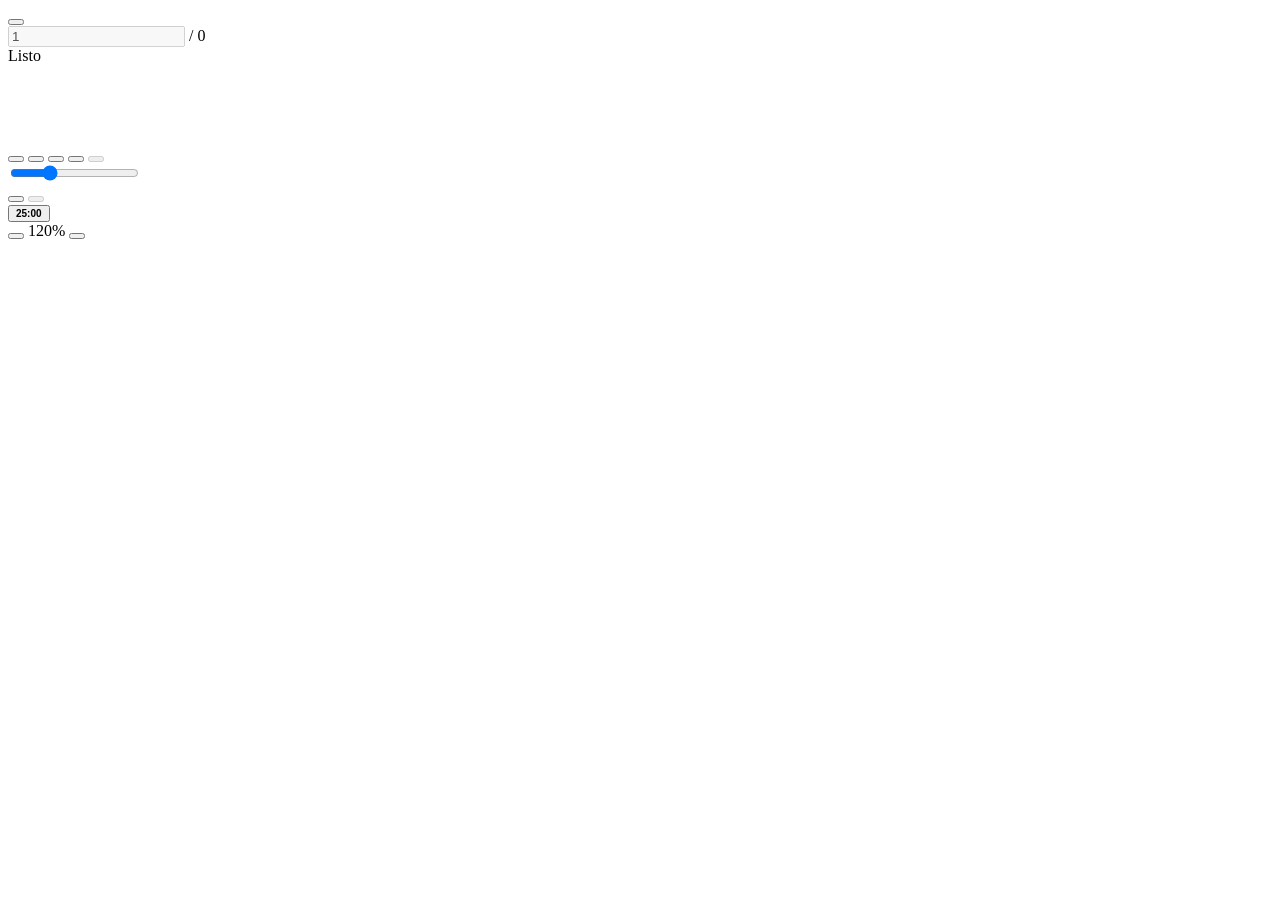
==== public/viewer.html @ 538c171b "Add files via upload" ====
<!DOCTYPE html>
<html lang="es">
<head>
  <meta charset="UTF-8">
  <meta name="viewport" content="width=device-width, initial-scale=1.0">
  <title>NAS PDF · Subrayado</title>
  <link rel="icon" href="/favicon.svg" type="image/svg+xml">
  <link rel="stylesheet" href="/css/app.css">
</head>
<body>
  <div class="viewer-root">
    <header class="topbar" style="position:relative">
      <button id="back-btn" class="icon-btn" title="Volver a Mis documentos"></button>
      <h2 id="doc-title" style="margin:0;font-size:15px;font-weight:600;word-break:break-all;flex:1;min-width:0"></h2>
      <form class="page-form" id="page-form">
        <input type="number" id="page-input" min="1" value="1" title="Ir a la página…" disabled>
        <span class="total" id="page-total">/ 0</span>
      </form>
      <span id="sync-badge" class="sync-badge ok" title="Sincronización con el servidor"><span class="dot"></span><span id="sync-text">Listo</span></span>
    </header>

    <div class="viewer-body">
      <aside class="thumbs" id="thumbs"></aside>

      <div class="pages-scroll" id="pages-scroll">
        <div id="pages-col" style="display:flex;flex-direction:column;align-items:center">
          <div class="loading" style="padding-top:80px"><span class="spinner"></span></div>
        </div>
      </div>

      <div class="toolbar" id="toolbar">
        <button class="tool" id="btn-cursor" title="Cursor (selección normal, no subraya)">
          <span id="ic-cursor"></span>
        </button>
        <button class="tool on" id="btn-hl" title="Subrayador (selecciona texto para subrayar)">
          <span id="ic-pen"></span>
        </button>
        <button class="tool" id="btn-del-mode" title="Modo borrado (clic sobre un subrayado)">
          <span id="ic-eraser"></span>
        </button>
        <button class="tool" id="btn-wipe" title="Borrar TODOS los subrayados de este documento (deshacible)">
          <span id="ic-wipe"></span>
        </button>
        <button class="tool" id="btn-undo" disabled title="Deshacer (Ctrl+Z)">
          <span id="ic-undo"></span>
        </button>
        <div class="tool-sep"></div>
        <div id="colors" style="display:flex;flex-direction:column;gap:8px;align-items:center"></div>
        <div class="tool-sep"></div>
        <input type="range" class="opacity-slider" id="opacity" min="10" max="80" value="30" title="Opacidad">
        <div class="tool-sep"></div>
        <button class="tool" id="btn-sync" title="Sincronizar ahora (Ctrl+S)">
          <span id="ic-cloud"></span>
        </button>
        <button class="tool" id="btn-export" disabled title="Descargar PDF pintado (solo ahora, no se guarda en el servidor)">
          <span id="ic-download"></span>
        </button>
        <div class="tool-sep"></div>
        <button class="tool" id="btn-pomo" style="flex-direction:column;gap:1px;font-size:10px;font-weight:700;font-variant-numeric:tabular-nums" title="Pomodoro 25 min">
          <span id="pomo-time">25:00</span>
        </button>
      </div>
    </div>

    <div class="zoom-pill">
      <button id="zoom-out" title="Menos zoom"></button>
      <span class="pct" id="zoom-pct">120%</span>
      <button id="zoom-in" title="Más zoom"></button>
    </div>
  </div>

  <script src="/vendor/pdf.min.js"></script>
  <script src="/vendor/pdf-lib.min.js"></script>
  <script src="/js/common.js"></script>
  <script src="/js/viewer.js"></script>
</body>
</html>
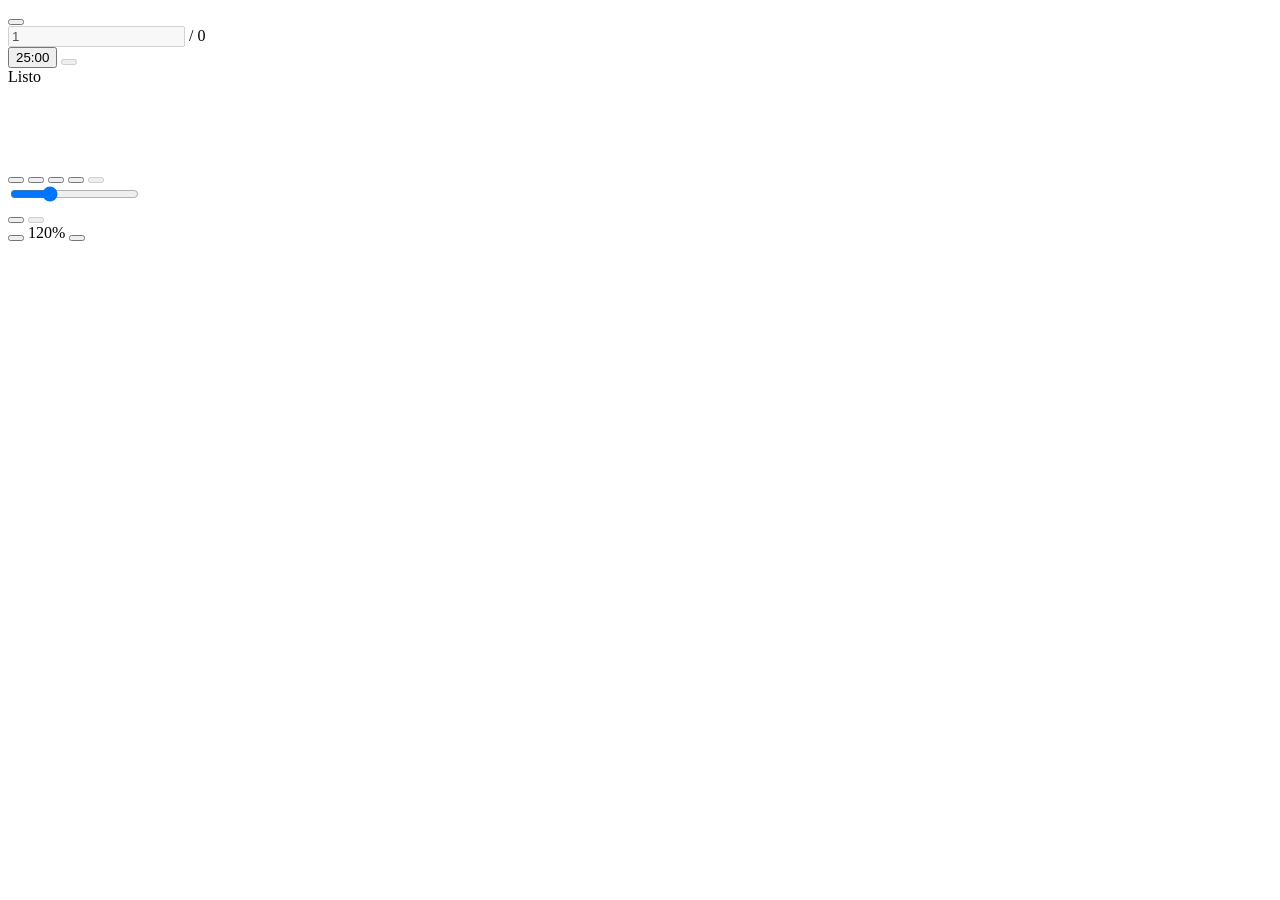
==== commit d15d1b47: "Add files via upload" ====
--- a/public/viewer.html
+++ b/public/viewer.html
@@ -3,8 +3,9 @@
 <head>
   <meta charset="UTF-8">
   <meta name="viewport" content="width=device-width, initial-scale=1.0">
-  <title>NAS PDF · Subrayado</title>
+  <title>NAS PDF · Documento</title>
   <link rel="icon" href="/favicon.svg" type="image/svg+xml">
+  <link rel="stylesheet" href="/css/tokens.css">
   <link rel="stylesheet" href="/css/app.css">
 </head>
 <body>
@@ -16,6 +17,13 @@
         <input type="number" id="page-input" min="1" value="1" title="Ir a la página…" disabled>
         <span class="total" id="page-total">/ 0</span>
       </form>
+      <div id="pomo-pill" class="pomo-pill">
+        <button id="btn-pomo" class="pomo-btn" aria-pressed="false" title="Pomodoro: iniciar">
+          <span id="pomo-time">25:00</span>
+        </button>
+        <button id="btn-pomo-reset" class="icon-btn" title="Reiniciar pomodoro (vuelve a 25:00)" aria-label="Reiniciar pomodoro" disabled></button>
+      </div>
+      <button id="edit-btn" class="icon-btn" title="Editar subrayados" style="display:none"></button>
       <span id="sync-badge" class="sync-badge ok" title="Sincronización con el servidor"><span class="dot"></span><span id="sync-text">Listo</span></span>
     </header>
 
@@ -55,10 +63,6 @@
         <button class="tool" id="btn-export" disabled title="Descargar PDF pintado (solo ahora, no se guarda en el servidor)">
           <span id="ic-download"></span>
         </button>
-        <div class="tool-sep"></div>
-        <button class="tool" id="btn-pomo" style="flex-direction:column;gap:1px;font-size:10px;font-weight:700;font-variant-numeric:tabular-nums" title="Pomodoro 25 min">
-          <span id="pomo-time">25:00</span>
-        </button>
       </div>
     </div>
 
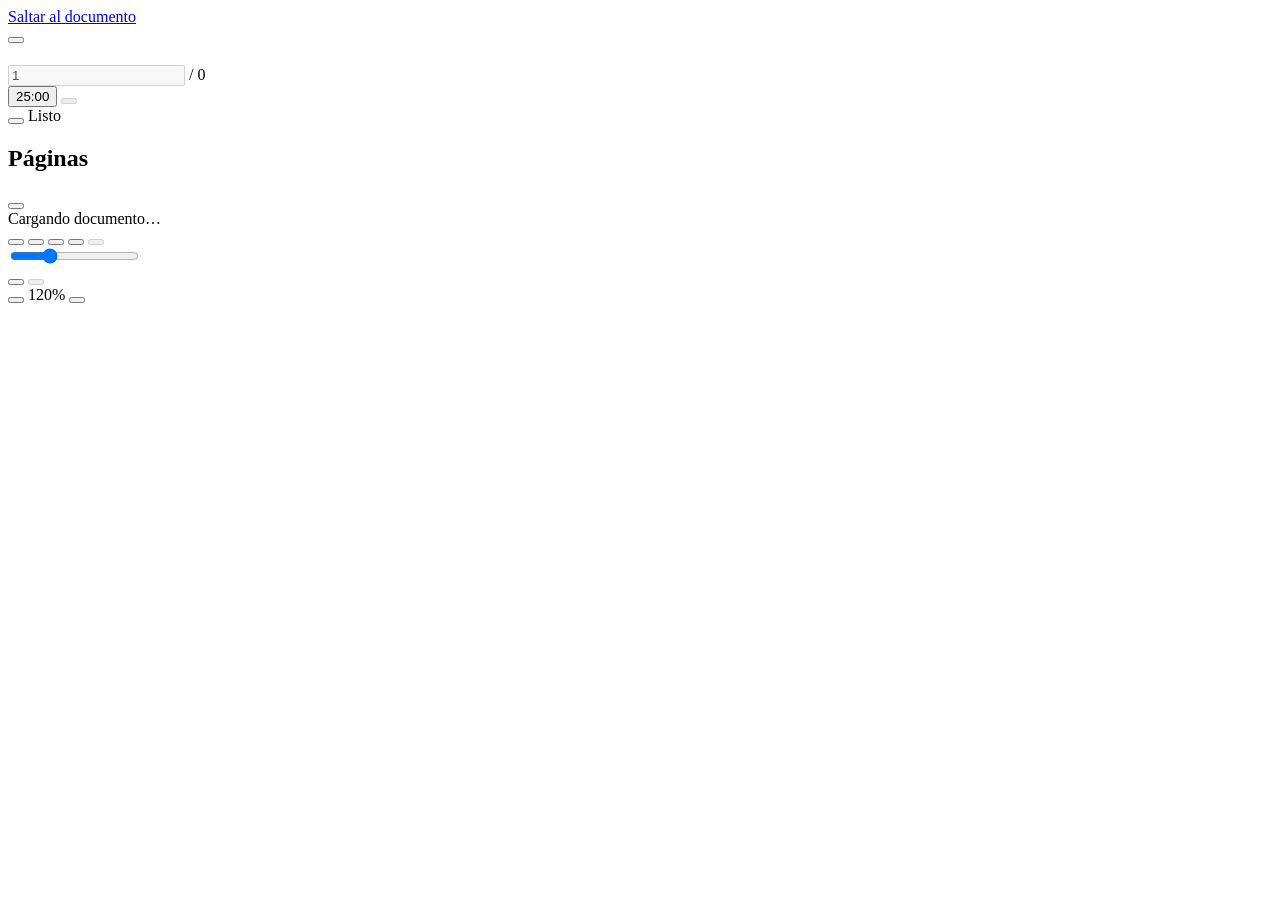
==== commit f2d73913: "Add files via upload" ====
--- a/public/viewer.html
+++ b/public/viewer.html
@@ -1,81 +1,142 @@
 <!DOCTYPE html>
-<html lang="es">
+<html lang="es" data-toast-popover>
 <head>
   <meta charset="UTF-8">
-  <meta name="viewport" content="width=device-width, initial-scale=1.0">
-  <title>NAS PDF · Documento</title>
+  <meta name="viewport" content="width=device-width, initial-scale=1, viewport-fit=cover">
+  <meta name="color-scheme" content="light dark">
+  <title>Mi Drive · Documento</title>
   <link rel="icon" href="/favicon.svg" type="image/svg+xml">
   <link rel="stylesheet" href="/css/tokens.css">
-  <link rel="stylesheet" href="/css/app.css">
+  <link rel="stylesheet" href="/css/viewer.css">
+  <!-- common.js va en <head> (bloqueante y local) para fijar el tema antes del primer pintado -->
+  <script src="/js/common.js"></script>
 </head>
 <body>
+  <a class="skip-link" href="#pages-scroll">Saltar al documento</a>
+
   <div class="viewer-root">
-    <header class="topbar" style="position:relative">
-      <button id="back-btn" class="icon-btn" title="Volver a Mis documentos"></button>
-      <h2 id="doc-title" style="margin:0;font-size:15px;font-weight:600;word-break:break-all;flex:1;min-width:0"></h2>
-      <form class="page-form" id="page-form">
-        <input type="number" id="page-input" min="1" value="1" title="Ir a la página…" disabled>
+
+    <!-- ===== Barra superior (rejilla: sin posiciones absolutas ni solapamientos) ===== -->
+    <header class="topbar">
+      <a id="back-btn" class="icon-btn back-btn" href="index.html"
+         aria-label="Volver a Mis documentos" title="Volver a Mis documentos"></a>
+
+      <button type="button" id="thumbs-btn" class="icon-btn thumbs-btn"
+              aria-controls="thumbs-drawer" aria-expanded="false"
+              aria-label="Mostrar miniaturas" title="Miniaturas de páginas">
+        <span data-ic="grid"></span>
+      </button>
+
+      <h1 id="doc-title" class="doc-title"></h1>
+
+      <form class="page-form" id="page-form" aria-label="Ir a una página">
+        <input type="number" id="page-input" min="1" value="1" inputmode="numeric"
+               aria-label="Número de página" title="Ir a la página…" disabled>
         <span class="total" id="page-total">/ 0</span>
       </form>
-      <div id="pomo-pill" class="pomo-pill">
-        <button id="btn-pomo" class="pomo-btn" aria-pressed="false" title="Pomodoro: iniciar">
+
+      <div id="pomo-pill" class="pomo-pill" role="group" aria-label="Pomodoro">
+        <button type="button" id="btn-pomo" class="pomo-btn" aria-pressed="false"
+                aria-label="Pomodoro de 25 minutos" aria-describedby="pomo-time" title="Pomodoro: iniciar">
           <span id="pomo-time">25:00</span>
         </button>
-        <button id="btn-pomo-reset" class="icon-btn" title="Reiniciar pomodoro (vuelve a 25:00)" aria-label="Reiniciar pomodoro" disabled></button>
+        <button type="button" id="btn-pomo-reset" class="icon-btn"
+                aria-label="Reiniciar pomodoro" title="Reiniciar pomodoro (vuelve a 25:00)" disabled></button>
       </div>
-      <button id="edit-btn" class="icon-btn" title="Editar subrayados" style="display:none"></button>
-      <span id="sync-badge" class="sync-badge ok" title="Sincronización con el servidor"><span class="dot"></span><span id="sync-text">Listo</span></span>
+
+      <button type="button" id="edit-btn" class="icon-btn edit-btn"
+              aria-label="Editar subrayados" title="Editar subrayados"></button>
+
+      <span id="sync-badge" class="sync-badge ok" role="status" aria-live="polite"
+            title="Sincronización con el servidor"><span class="dot" aria-hidden="true"></span><span id="sync-text">Listo</span></span>
     </header>
 
     <div class="viewer-body">
-      <aside class="thumbs" id="thumbs"></aside>
 
-      <div class="pages-scroll" id="pages-scroll">
-        <div id="pages-col" style="display:flex;flex-direction:column;align-items:center">
-          <div class="loading" style="padding-top:80px"><span class="spinner"></span></div>
+      <!-- ===== Miniaturas: cajón en móvil, columna fija en ≥48em ===== -->
+      <aside class="thumbs-drawer" id="thumbs-drawer" aria-labelledby="thumbs-title">
+        <div class="drawer-head">
+          <h2 class="drawer-title" id="thumbs-title">Páginas</h2>
+          <button type="button" id="thumbs-close" class="icon-btn drawer-close" aria-label="Cerrar miniaturas">
+            <span data-ic="x"></span>
+          </button>
         </div>
-      </div>
+        <!-- viewer.js vacía y rellena #thumbs: por eso el botón de cerrar vive fuera de él -->
+        <div class="thumbs" id="thumbs"></div>
+      </aside>
 
-      <div class="toolbar" id="toolbar">
-        <button class="tool" id="btn-cursor" title="Cursor (selección normal, no subraya)">
+      <!-- ===== Documento ===== -->
+      <main class="viewer-main" id="main">
+        <div class="pages-scroll" id="pages-scroll" tabindex="0" role="region" aria-label="Páginas del documento">
+          <div class="pages-col" id="pages-col">
+            <div class="loading" role="status">
+              <span class="spinner" aria-hidden="true"></span>
+              <span class="sr-only">Cargando documento…</span>
+            </div>
+          </div>
+        </div>
+      </main>
+
+      <!-- ===== Herramientas: barra inferior en móvil, columna derecha en ≥48em =====
+           (role="group" y no "toolbar": viewer.js usa las flechas para cambiar de página,
+            así que no podemos prometer navegación con flechas dentro de la barra) -->
+      <div class="toolbar" id="toolbar" role="group" aria-label="Herramientas de subrayado">
+        <button type="button" class="tool" id="btn-cursor" aria-pressed="false"
+                aria-label="Cursor: seleccionar sin subrayar" title="Cursor (selección normal, no subraya)">
           <span id="ic-cursor"></span>
         </button>
-        <button class="tool on" id="btn-hl" title="Subrayador (selecciona texto para subrayar)">
+        <button type="button" class="tool on" id="btn-hl" aria-pressed="true"
+                aria-label="Subrayador" title="Subrayador (selecciona texto para subrayar)">
           <span id="ic-pen"></span>
         </button>
-        <button class="tool" id="btn-del-mode" title="Modo borrado (clic sobre un subrayado)">
+        <button type="button" class="tool" id="btn-del-mode" aria-pressed="false"
+                aria-label="Modo borrado: pulsa un subrayado para quitarlo" title="Modo borrado (clic sobre un subrayado)">
           <span id="ic-eraser"></span>
         </button>
-        <button class="tool" id="btn-wipe" title="Borrar TODOS los subrayados de este documento (deshacible)">
+        <button type="button" class="tool" id="btn-wipe"
+                aria-label="Borrar todos los subrayados de este documento" title="Borrar TODOS los subrayados de este documento (deshacible)">
           <span id="ic-wipe"></span>
         </button>
-        <button class="tool" id="btn-undo" disabled title="Deshacer (Ctrl+Z)">
+        <button type="button" class="tool" id="btn-undo" disabled
+                aria-label="Deshacer" aria-keyshortcuts="Control+Z" title="Deshacer (Ctrl+Z)">
           <span id="ic-undo"></span>
         </button>
-        <div class="tool-sep"></div>
-        <div id="colors" style="display:flex;flex-direction:column;gap:8px;align-items:center"></div>
-        <div class="tool-sep"></div>
-        <input type="range" class="opacity-slider" id="opacity" min="10" max="80" value="30" title="Opacidad">
-        <div class="tool-sep"></div>
-        <button class="tool" id="btn-sync" title="Sincronizar ahora (Ctrl+S)">
+
+        <div class="tool-sep" aria-hidden="true"></div>
+
+        <div id="colors" class="colors" role="group" aria-label="Color del subrayador"></div>
+
+        <div class="tool-sep" aria-hidden="true"></div>
+
+        <input type="range" class="opacity-slider" id="opacity" min="10" max="80" value="30"
+               aria-label="Opacidad del subrayador" title="Opacidad">
+
+        <div class="tool-sep" aria-hidden="true"></div>
+
+        <button type="button" class="tool" id="btn-sync"
+                aria-label="Sincronizar ahora" aria-keyshortcuts="Control+S" title="Sincronizar ahora (Ctrl+S)">
           <span id="ic-cloud"></span>
         </button>
-        <button class="tool" id="btn-export" disabled title="Descargar PDF pintado (solo ahora, no se guarda en el servidor)">
+        <button type="button" class="tool" id="btn-export" disabled
+                aria-label="Descargar PDF con los subrayados" title="Descargar PDF pintado (solo ahora, no se guarda en el servidor)">
           <span id="ic-download"></span>
         </button>
       </div>
     </div>
 
-    <div class="zoom-pill">
-      <button id="zoom-out" title="Menos zoom"></button>
-      <span class="pct" id="zoom-pct">120%</span>
-      <button id="zoom-in" title="Más zoom"></button>
+    <div class="zoom-pill" role="group" aria-label="Zoom">
+      <button type="button" id="zoom-out" class="icon-btn" aria-label="Alejar" title="Menos zoom"></button>
+      <span class="pct" id="zoom-pct" role="status" aria-live="polite">120%</span>
+      <button type="button" id="zoom-in" class="icon-btn" aria-label="Acercar" title="Más zoom"></button>
     </div>
+
+    <div class="scrim" id="scrim" aria-hidden="true"></div>
   </div>
 
   <script src="/vendor/pdf.min.js"></script>
   <script src="/vendor/pdf-lib.min.js"></script>
-  <script src="/js/common.js"></script>
   <script src="/js/viewer.js"></script>
+  <!-- capa de interfaz: cajón de miniaturas + ARIA. No modifica viewer.js (solo observa su DOM) -->
+  <script src="/js/viewer-ui.js"></script>
 </body>
 </html>
